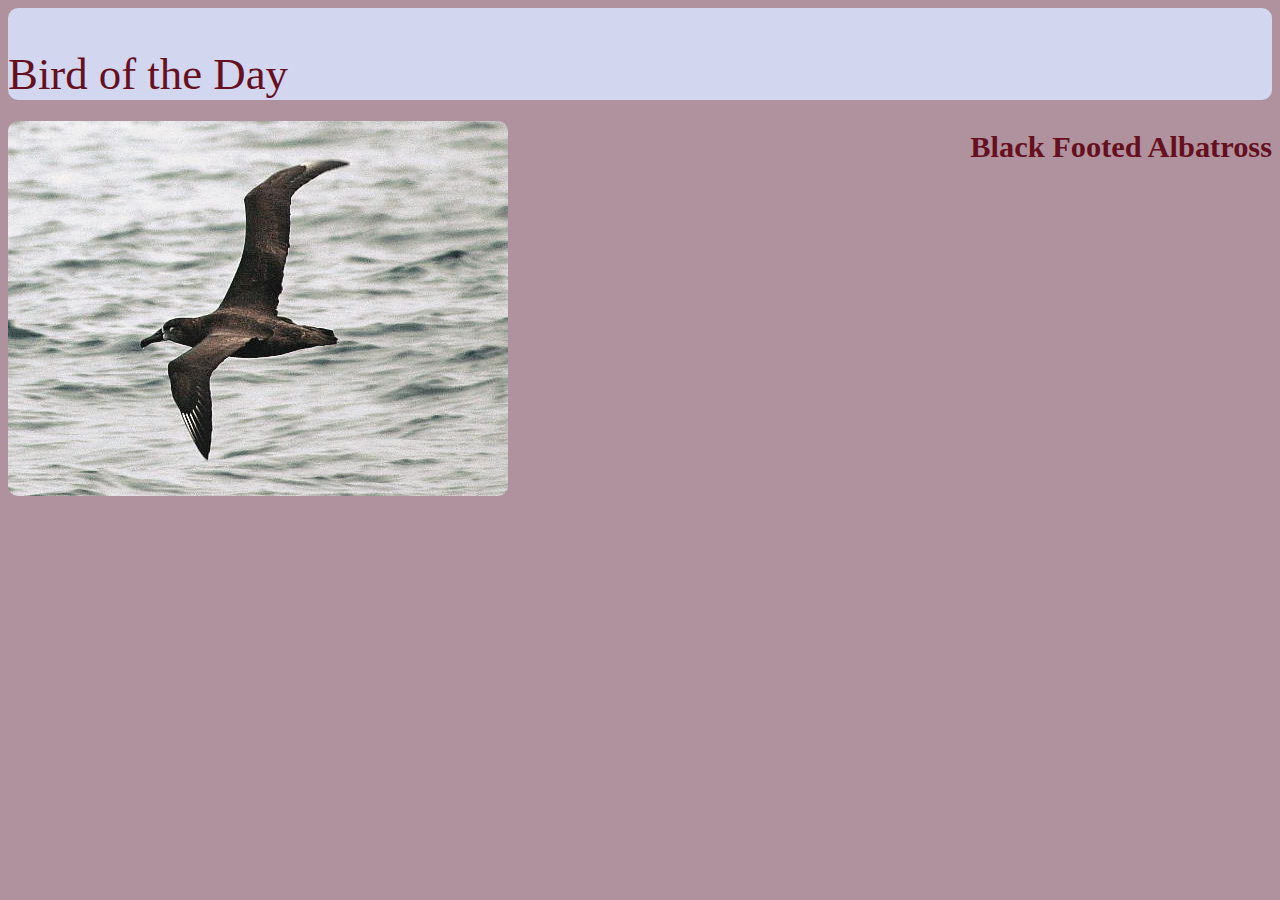
==== Source/templates/BOTD.html @ 0dc4b48e "updated webpages and added new html" ====
<!DOCTYPE html>
<html lang="en">
<link rel="stylesheet" href = "styles.css">	
<head>
	<title>Home page</title>
	</head>
	<section class = "header">
		<h1 class = "websitetitle">Bird of the Day</h1>
		<h1 class = "button"> </h1>
	</section>

	<body>
		<img src="images/BOTD.jpg" alt="bird of the day">
		<p class = "birdname"> Black Footed Albatross </p>
	</body>


	<style>
		img {
			width: 500px;
			border-radius: 10px;
			float:inline-start;
			margin-right: 10px;
		}
		body {
			background-color:#AF929D;
		}
		.websitetitle{
			 margin: 0;
			 padding:0;
			 color:#66101F;
			 font-weight: 100;
			 font-size:2.8em;
			 font-family: "CopperPlate";

		}
		.header{
			width: 100%;
			padding:40px 0px 0;
			text-align:start;
			background: #D2D6EF;
			border-radius: 10px;
		}
		.birdname{
			 color: #66101F;
			 font-weight: bold;
			 font-size: 1.9em;
			 font-family: "CopperPlate";
			 text-align:end;
		}

	</style>
</head>
</html>
---- Source/templates/styles.css ----
body {
  background-color: oldlace;
}
h1 {
  font: bold;
  font-family: fantasy;
}
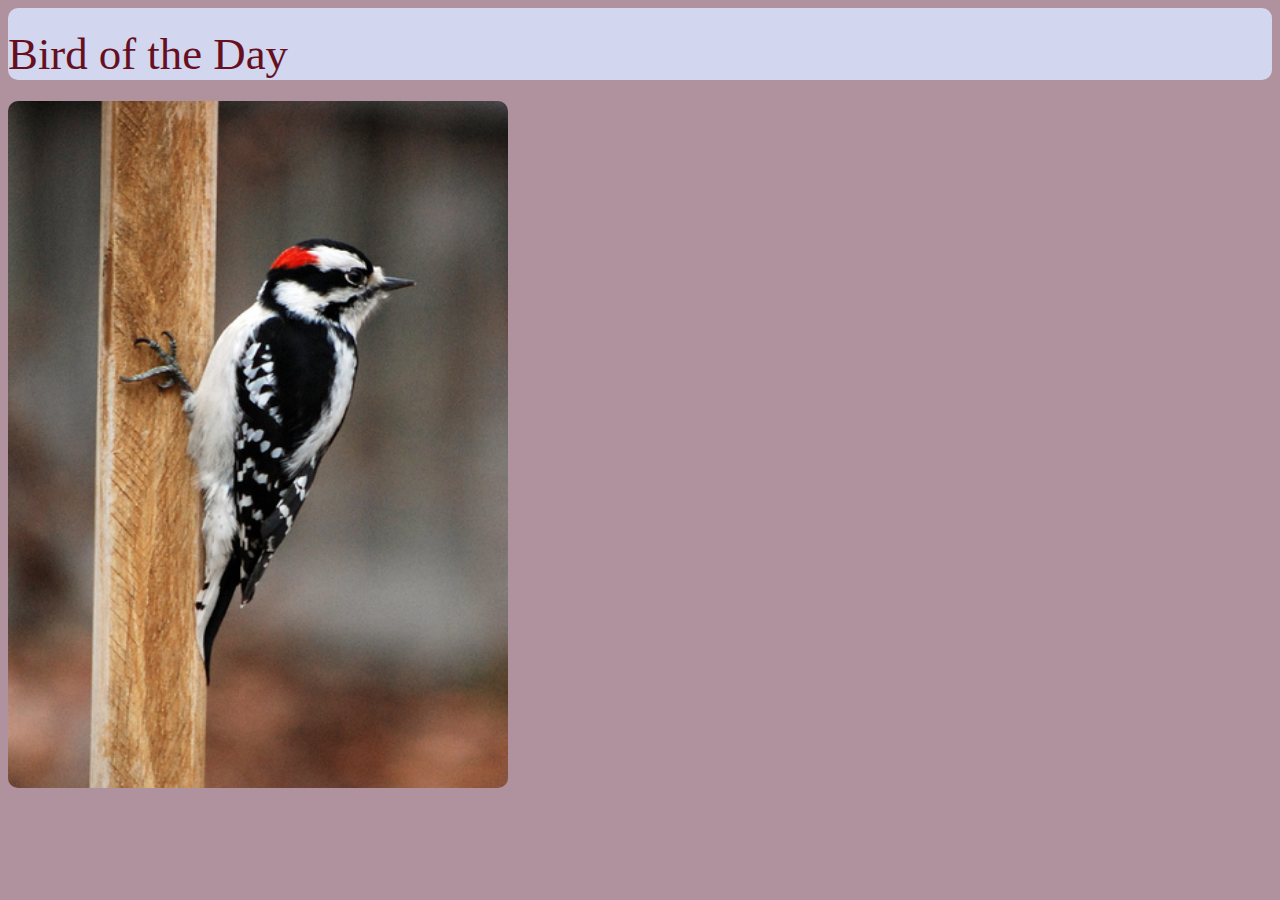
==== commit c0667c39: "BOTD now changes for days of the week" ====
--- a/Source/templates/BOTD.html
+++ b/Source/templates/BOTD.html
@@ -2,18 +2,36 @@
 <html lang="en">
 <link rel="stylesheet" href = "styles.css">	
 <head>
-	<title>Home page</title>
-	</head>
+	<title>Bird of the Day</title>
+	
+</head>
 	<section class = "header">
 		<h1 class = "websitetitle">Bird of the Day</h1>
 		<h1 class = "button"> </h1>
 	</section>
 
-	<body>
-		<img src="images/BOTD.jpg" alt="bird of the day">
-		<p class = "birdname"> Black Footed Albatross </p>
+	<body onload="loadBird()">
+		<img id = "birdPic" src="images/BOTD/monday.jpg" alt="bird of the day">
+		
 	</body>
 
+	<script>
+		function loadBird() {
+			const date = new Date();
+			let day = date.getDay();
+			var dayDictionary = {
+				0: "sunday",
+				1: "monday",
+				2: "tuesday",
+				3: "wednesday",
+				4: "thursday",
+				5: "friday",
+				6: "saturday"
+			};
+			let dayName = dayDictionary[day];
+			document.getElementById("birdPic").src = "images/BOTD/" + dayName +".jpg";
+		}
+	</script>
 
 	<style>
 		img {
@@ -36,7 +54,7 @@
 		}
 		.header{
 			width: 100%;
-			padding:40px 0px 0;
+			padding:20px 0px 0;
 			text-align:start;
 			background: #D2D6EF;
 			border-radius: 10px;
